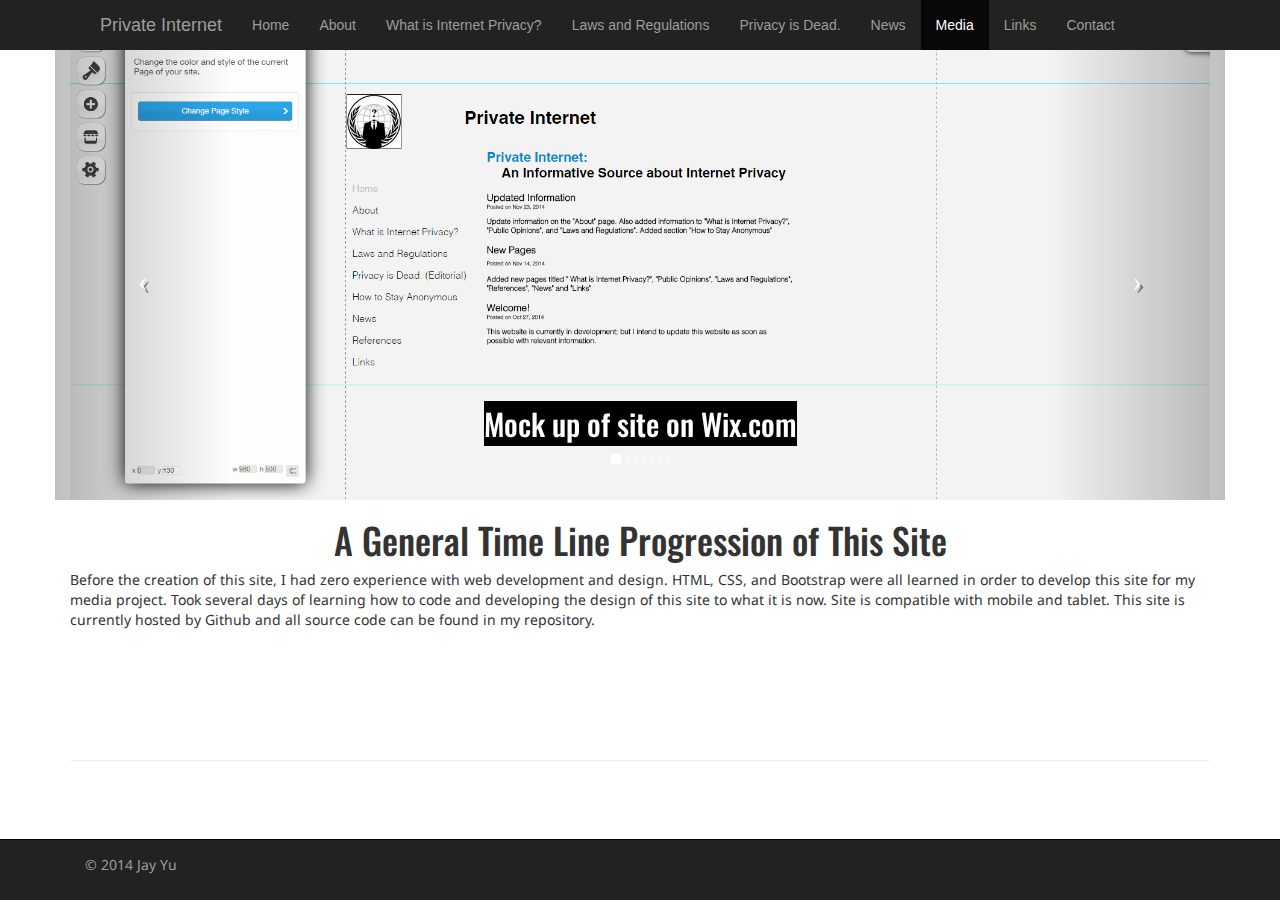
==== media.html @ c14e5c90 "Private Internet Webpage" ====
<!DOCTYPE html>
<html lang="en">
  <head>
    <meta charset="utf-8">
    <meta http-equiv="X-UA-Compatible" content="IE=edge">
	
	<!--View on mobile device-->
    <meta name="viewport" content="width=device-width, initial-scale=1">
    <title>Private Internet</title>

    <!-- Bootstrap -->
    <link href="css/bootstrap.min.css" rel="stylesheet">
	<link href="css/custom.css" rel="stylesheet">
	<link href="css/slider.css" rel="stylesheet">
	
    <!-- HTML5 shim and Respond.js for IE8 support of HTML5 elements and media queries -->
    <!-- WARNING: Respond.js doesn't work if you view the page via file:// -->
    <!--[if lt IE 9]>
      <script src="https://oss.maxcdn.com/html5shiv/3.7.2/html5shiv.min.js"></script>
      <script src="https://oss.maxcdn.com/respond/1.4.2/respond.min.js"></script>
    <![endif]-->
	
	<!-- Font Awesome to get icons-->
	<link href="http://maxcdn.bootstrapcdn.com/font-awesome/4.2.0/css/font-awesome.min.css" rel="stylesheet">
	
	<!-- Google Fonts -->
	<link href='http://fonts.googleapis.com/css?family=Droid+Sans:700' rel='stylesheet' type='text/css'>
	<link href='http://fonts.googleapis.com/css?family=Oswald:700' rel='stylesheet' type='text/css'>
	
	
	
	
  </head>
  <body>
    
	<!-- Creation of Navigation bar at top -->
	<header class ="navbar-inverse">
		<div class ="container">
			<nav role="navigation">
			  <div class="container-fluid">
				<!-- Brand and toggle get grouped for better mobile display -->
				<div class="navbar-header">
				  <button type="button" class="navbar-toggle collapsed" data-toggle="collapse" data-target="#bs-example-navbar-collapse-1">
					<span class="sr-only">Toggle navigation</span>
					<span class="icon-bar"></span>
					<span class="icon-bar"></span>
					<span class="icon-bar"></span>
				  </button>
				  <a class="navbar-brand" href="index.html">Private Internet</a>
					
				</div>

				<!-- Collect the nav links, forms, and other content for toggling -->
				<div class="collapse navbar-collapse" id="bs-example-navbar-collapse-1">
				  
				  <!-- Links-->
				  <ul class="nav navbar-nav">
					<li><a href="index.html">Home</a></li>
					<li><a href="about.html">About</a></li>
					<li><a href="privacy.html">What is Internet Privacy?</a></li>
					<li><a href="laws.html">Laws and Regulations</a></li>
					<li><a href="dead.html">Privacy is Dead.</a></li>
					<li><a href="news.html">News</a></li>
					<li class="active"><a href="#">Media<span class="sr-only">(current)</span></a></li>
					<li><a href="#links" data-toggle="modal">Links</a></li>
					<li><a href="#contact" data-toggle="modal">Contact</a></li>
				  </ul>
				
				</div><!-- /.navbar-collapse -->
			  </div><!-- /.container-fluid -->
			</nav>
		</div>
	</header>
	
	 <!-- Half Page Image Background Carousel Header -->
    <div id="myCarousel" class="carousel slide container">
        <!-- Indicators -->
        <ol class="carousel-indicators ">
            <li data-target="#myCarousel" data-slide-to="0" class="active"></li>
            <li data-target="#myCarousel" data-slide-to="1"></li>
            <li data-target="#myCarousel" data-slide-to="2"></li>
			<li data-target="#myCarousel" data-slide-to="3"></li>
        </ol>

        <!-- Wrapper for Slides -->
        <div class="carousel-inner">
            <div class="item active">
                <!-- Set the first background image using inline CSS below. -->
                <div class="fill" style="background-image:url(image/progression/stage1.png);"></div>
                <div class="carousel-caption carolcolor">
                     <h2><span class="highlight">Mock up of site on Wix.com</span></h2>
                </div>
            </div>
            <div class="item">
                <!-- Set the second background image using inline CSS below. -->
                <div class="fill" style="background-image:url('image/progression/stage2.png');"></div>
                <div class="carousel-caption carolcolor">
                    <h2><span class="highlight">Learning HTML and CSS.</span></h2>
                </div>
            </div>
            <div class="item">
                <!-- Set the third background image using inline CSS below. -->
                <div class="fill" style="background-image:url('image/progression/stage3.png');"></div>
                <div class="carousel-caption carolcolor">
                     <h2><span class="highlight">Implementing CSS to site.</span></h2>
                </div>
            </div>
			
			<div class="item">
                <!-- Set the fourth background image using inline CSS below. -->
                <div class="fill" style="background-image:url('image/progression/stage4.png');"></div>
                <div class="carousel-caption carolcolor">
                     <h2><span class="highlight">Completion of site.</span></h2>
                </div>
            </div>
			
        </div>

        <!-- Controls -->
        <a class="left carousel-control" href="#myCarousel" data-slide="prev">
            <span class="icon-prev"></span>
        </a>
        <a class="right carousel-control" href="#myCarousel" data-slide="next">
            <span class="icon-next"></span>
        </a>

    </div>

    <!-- Page Content -->
    <div class="container">

        <div class="row">
            <div class="col-lg-12">
                <h1 class="carol">A General Time Line Progression of This Site</h1>
                <p>Before the creation of this site, I had zero experience with web development and design. HTML, CSS, and Bootstrap were all learned in order to develop this site for my media project. Took several days of learning how to code and developing the design of this site to what it is now. Site is compatible with mobile and tablet. This site is currently hosted by Github and all source code can be found in my repository.</p>
            </div>
        </div>

        <hr>

    </div>
	
	
	
	<!-- Creation of bottom navigation bar. Copyright and Social Media-->
	<div class="navbar navbar-inverse navbar-fixed-bottom" role="navigation">
		<div class ="container">
			<div class="navbar-text pull-left">
				<p> © 2014 Jay Yu</p>
			</div>	
		</div>
	</div>
	
	
	<!-- Creation of a Modal for "Contact" a pop up box" -->
	<div class="modal fade" id="contact" role="dialog">
		<div class="modal-dialog">
			<!-- Modal Content -->
			<div class="modal-content">
				
				<div class = "modal-content">
					<h3>Contact</h3>
				</div>
				
				<!-- Body content -->
				<div class="modal-body">
					<p> For general inquiries please email me at jvyu@ucsd.edu</p>
				</div>
				
				<!-- Trigger dismiss function on Modal-->
				<div class="modal-footer">
					<a class="btn btn-danger" data-dismiss="modal">Close</a>
				</div>
			</div>
		</div>
	</div>
	
	
	<div class="modal fade" id="links" role="dialog">
		<div class="modal-dialog">
			<!-- Modal Content -->
			<div class="modal-content">
				
				<div class = "modal-content">
					<h3>References</h3>
				</div>
				
				<!-- Body content -->
				<div class="modal-body">
					<p>This site could not have been completed without the help of these
					   resources</p>
					<hr>
					<p><b>1.</b> Yu, Jay. "Imgflip.com - Find and Create Awesome Images." 
					   Imgflip.com - Find and Create Awesome Images. N.p., 11 Dec. 2014. 
					   Web. 11 Dec. 2014.</p>
					 
					<p><b>2.</b> "HTML." W3Schools Online Web Tutorials. N.p., n.d. Web. 
					10 Dec. 2014.</p>
					
					<p><b>3.</b> "Bootstrap · The World's Most Popular Mobile-first and Responsive 
					Front-end Framework." Bootstrap · The World's Most Popular Mobile-first 
					and Responsive Front-end Framework. Twitter, n.d. Web. 10 Dec. 2014.</p>
					
					<p><b>4.</b> "Font Awesome." , the Iconic Font and CSS Toolkit. N.p.,
					n.d. Web. 10 Dec. 2014.</p>
					
					<p><b>5.</b> Morgan, Jacob. "Privacy Is Completely And Utterly Dead, 
					And We Killed It." Forbes. Forbes Magazine, n.d. Web. 30 Nov. 2014.</p>
					
					<p><b>6.</b>"Fact Sheet 18: Online Privacy: Using the Internet Safely." Online Privacy: Using the Internet Safely. N.p., n.d. Web. 12 Dec. 2014.</p>
					
					<p><b>7.</b>"Web Index: 4.3B People Offline Globally, 1.8B Face Internet Privacy Challenges." TechCrunch. N.p., n.d. Web. 12 Dec. 2014.</p>					
					
					
				</div>
				
				<!-- Trigger dismiss function on Modal-->
				<div class="modal-footer">
					<a class="btn btn-danger" data-dismiss="modal">Close</a>
				</div>
			</div>
		</div>
	</div>
	
	
    <!-- jQuery (necessary for Bootstrap's JavaScript plugins) -->
    <script src="https://ajax.googleapis.com/ajax/libs/jquery/1.11.1/jquery.min.js"></script>
	
    <!-- Include all compiled plugins (below), or include individual files as needed -->
    <script src="js/bootstrap.min.js"></script>
	
	    <!-- Script to Activate the Carousel -->
    <script>
    $('.carousel').carousel({
        interval: 5000 //changes the speed
    })
    </script>
	
  </body>
</html>
---- css/custom.css ----
.navbar-text > a{
	color: inherit;
	text-decoration: none;
	padding-bottom: 300px;
}

body .jumbotron{

  padding-bottom: 100px;
  color:white;
}


.thumbnail{
	padding-top: 30px;
	border: none;
}

h3{
	text-align: center;
}

.row{
	padding-bottom: 100px;
}

p{
	font-family: 'Droid Sans', sans-serif;
}

h1, h2, h3, h4, h5, h6{
  font-family: 'Oswald', sans-serif;
}


.intro-header{
	color:white;
}



.subheading{
	color:white;
	font-size: 24px;
	
}

.internetpriv{
	padding-top:30px;
}

.internetjumbo{
	font-size: 50px;
}
---- css/slider.css ----
html,
body {
    height: 100%;
}


.carousel {
    height: 50%;
}

.item,
.active,
.carousel-inner {
    height: 100%;
}


.fill {
    width: 100%;
    height: 100%;
    background-position: center;
    -webkit-background-size: cover;
    -moz-background-size: cover;
    background-size: cover;
    -o-background-size: cover;

}

footer {
    margin: 50px 0;
}

.carousel-inner > .item > img {
    margin: 0 auto;
}

.carolcolor{
	color:white;
	
}

.icon-next{
	text-shadow: 3px 3px 0px #000;
}

.icon-prev{
	text-shadow: 3px 3px 0px #000;
}

.carousel-indicators{
	text-shadow: 3px 3px 0px #000;
}

.highlight 
{
   background-color: black;
}

.carol{
	text-align: center;
}
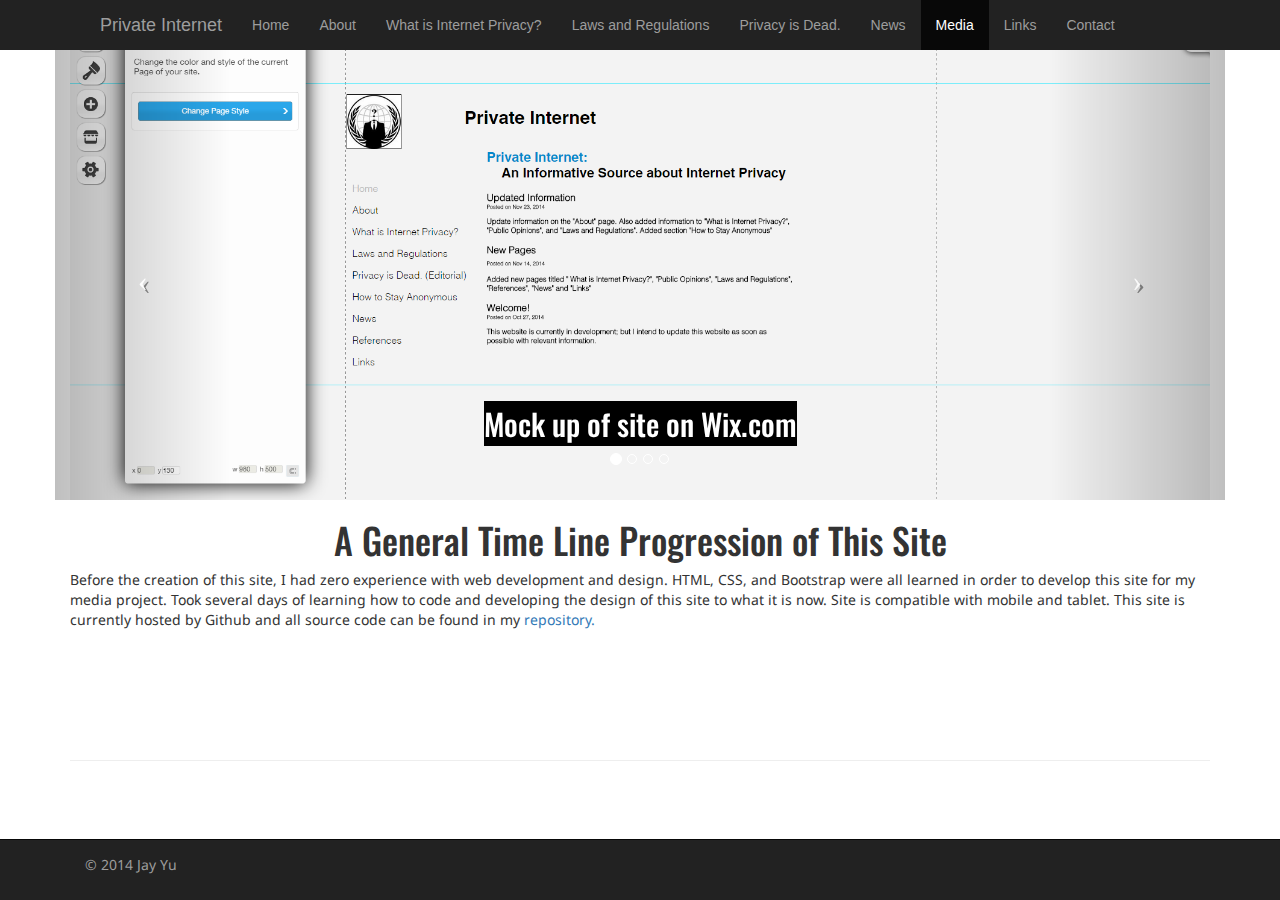
==== commit 52ad90ff: "Media Page Update" ====
--- a/media.html
+++ b/media.html
@@ -132,7 +132,7 @@
         <div class="row">
             <div class="col-lg-12">
                 <h1 class="carol">A General Time Line Progression of This Site</h1>
-                <p>Before the creation of this site, I had zero experience with web development and design. HTML, CSS, and Bootstrap were all learned in order to develop this site for my media project. Took several days of learning how to code and developing the design of this site to what it is now. Site is compatible with mobile and tablet. This site is currently hosted by Github and all source code can be found in my repository.</p>
+                <p>Before the creation of this site, I had zero experience with web development and design. HTML, CSS, and Bootstrap were all learned in order to develop this site for my media project. Took several days of learning how to code and developing the design of this site to what it is now. Site is compatible with mobile and tablet. This site is currently hosted by Github and all source code can be found in my <a href="https://github.com/privateinternet/privateinternet.github.io/tree/master" target="_blank">repository.</p>
             </div>
         </div>
 
